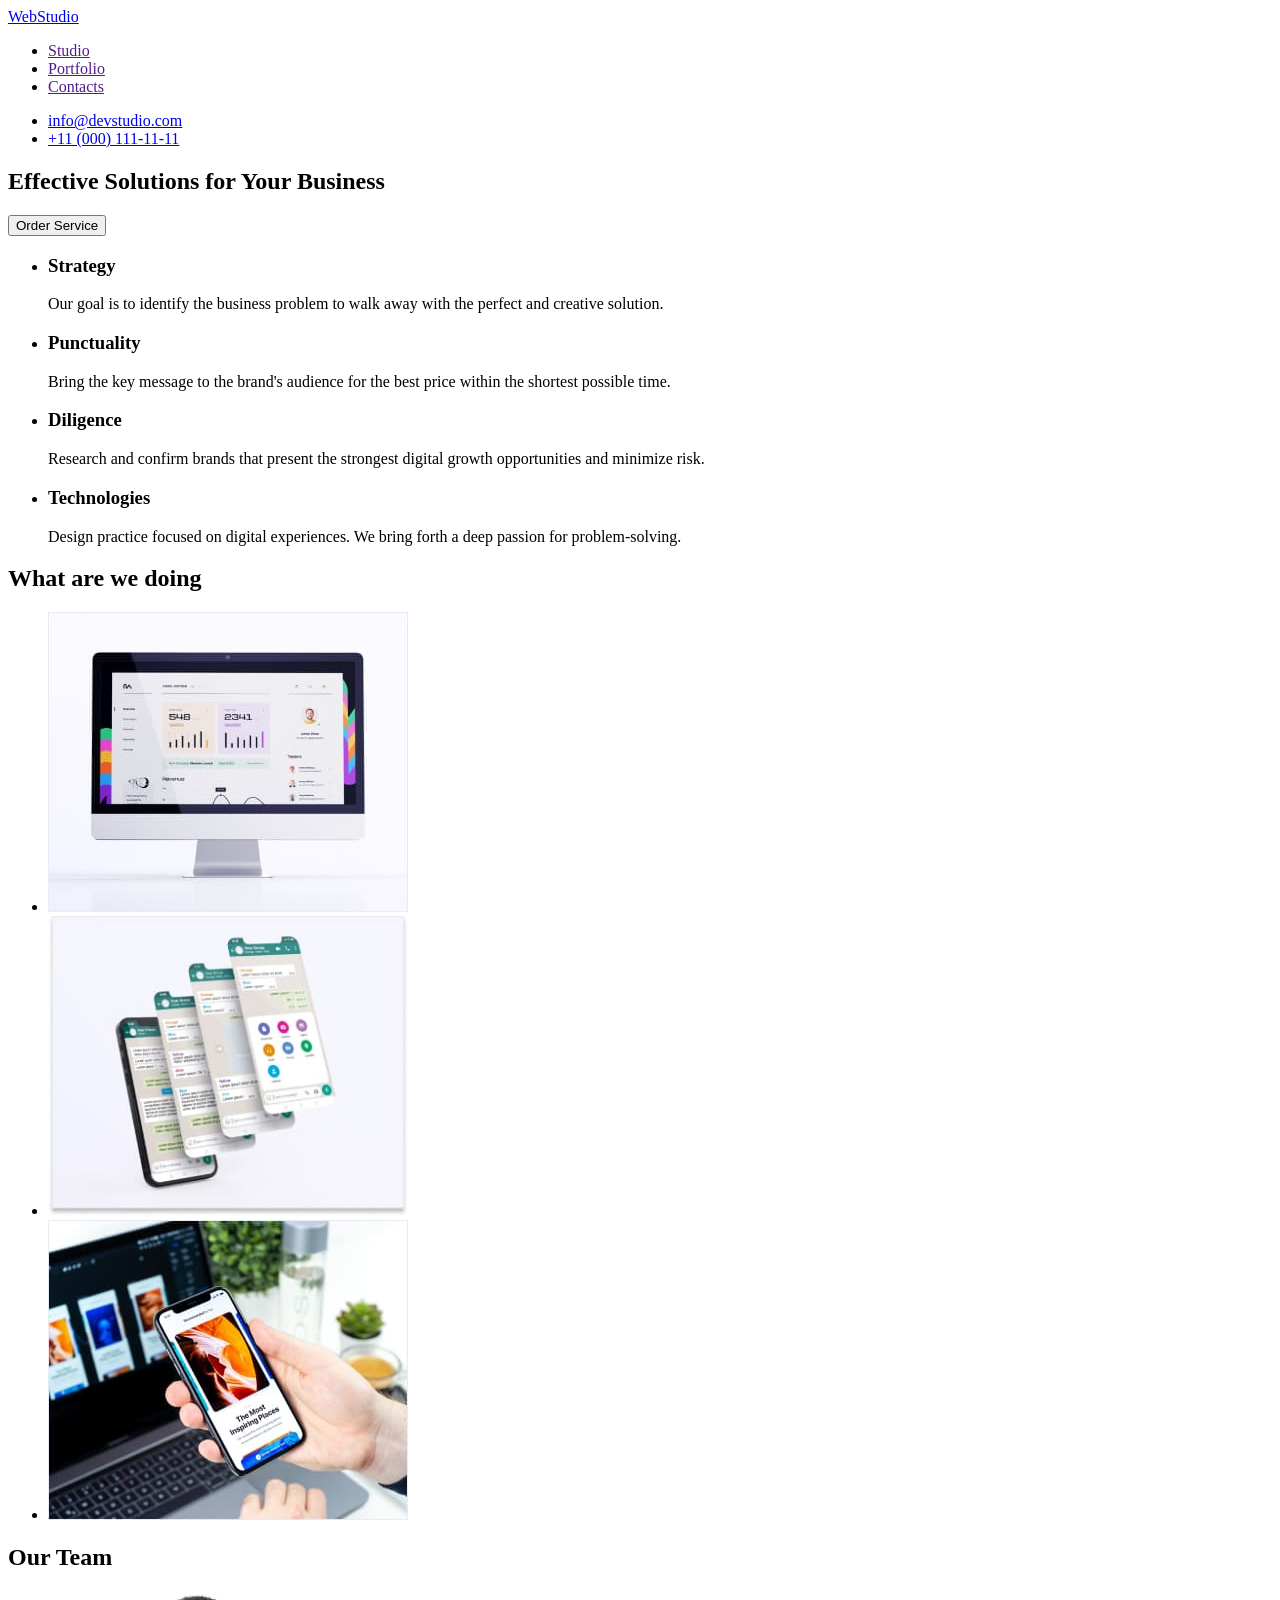
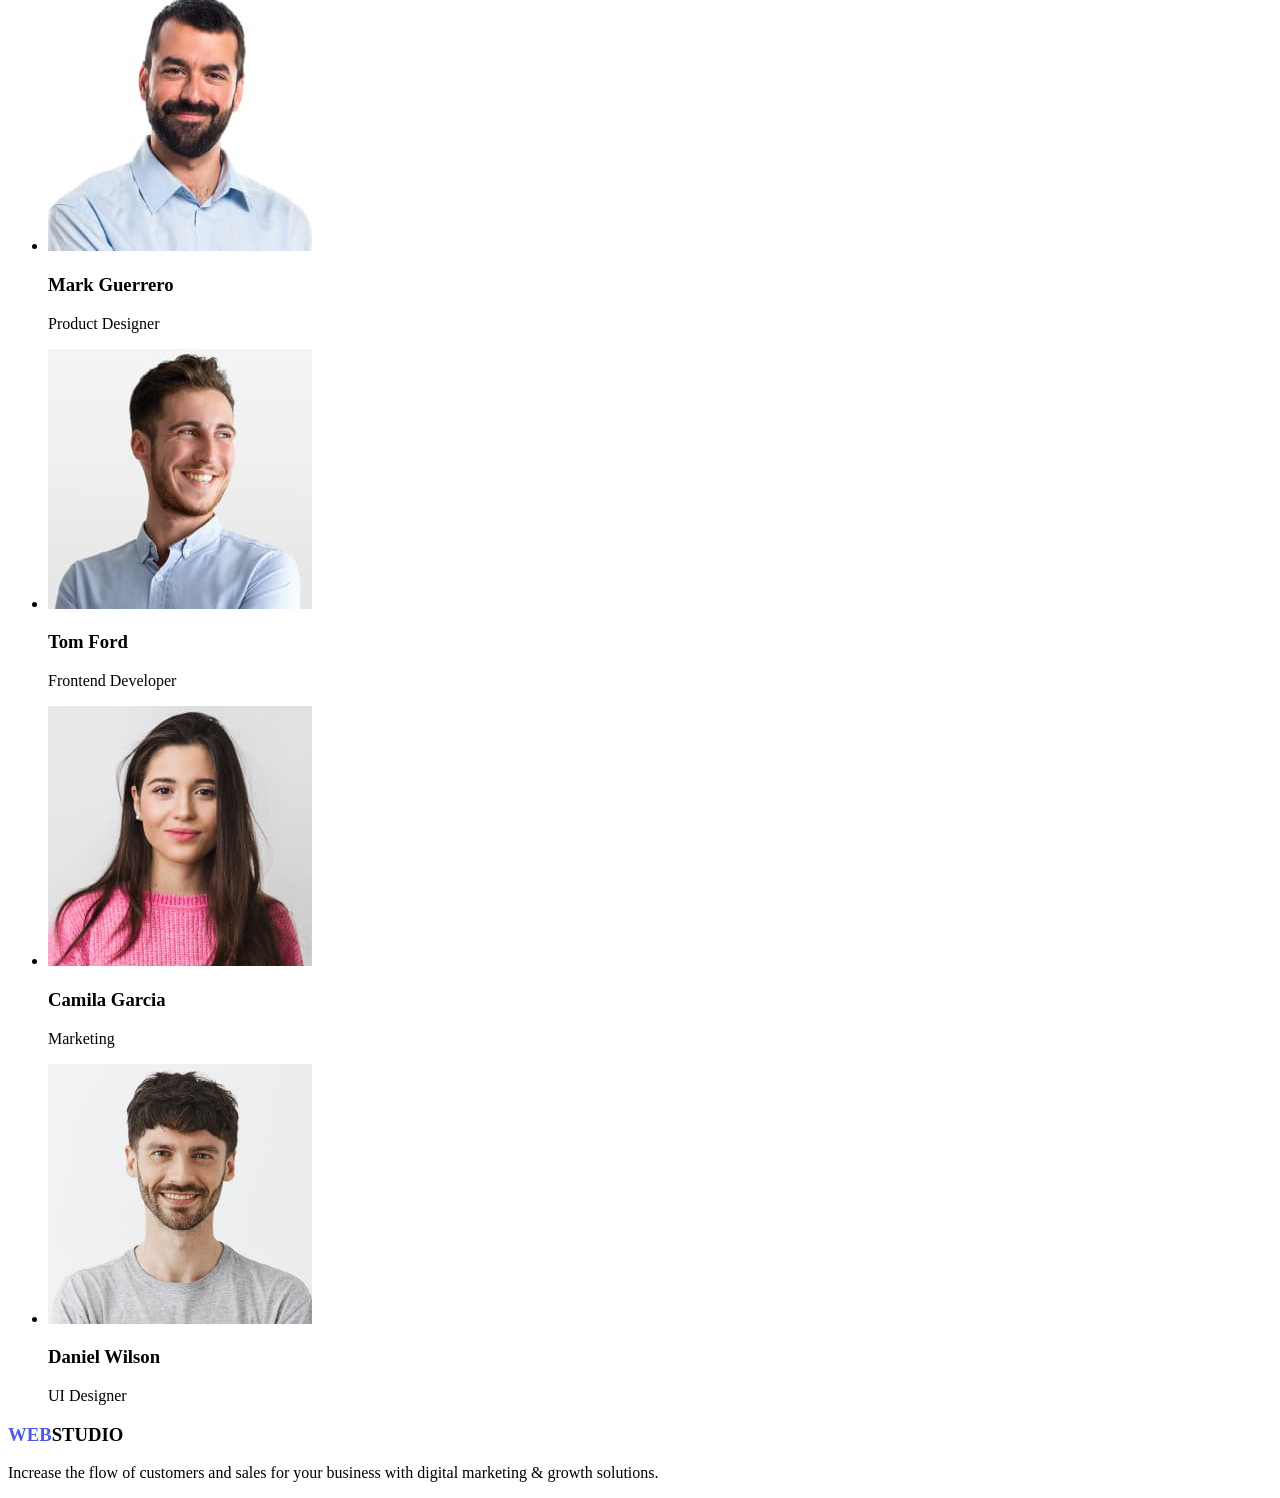
==== index.html @ 57eaba16 "Commit 4" ====
<!DOCTYPE html>
<html lang="en">
  <head>
    <meta charset="UTF-8" />
    <meta http-equiv="X-UA-Compatible" content="IE=edge" />
    <meta name="viewport" content="width=device-width, initial-scale=1.0" />
    <link rel="stylesheet" href="css/styles.css" />
    <title>Document</title>
  </head>
  <body>
    <!-- Header content -->
    <header>
      <nav>
        <a href="./index.html">WebStudio</a>
        <ul>
          <li>
            <a href="">Studio</a>
          </li>
          <li>
            <a href="">Portfolio</a>
          </li>
          <li>
            <a href="">Contacts</a>
          </li>
        </ul>
      </nav>
      <ul>
        <li><a href="mailto:info@devstudio.com">info@devstudio.com</a></li>
        <li><a href="tel:+110001111111">+11 (000) 111-11-11</a></li>
      </ul>
    </header>
    <!-- Main content -->
    <main>
      <section>
        <h1>Effective Solutions for Your Business</h1>
        <button type="button">Order Serviсe</button>
      </section>
      <!-- Section 1 -->
      <section>
        <ul>
          <li>
            <h3>Strategy</h3>
            <p>
              Our goal is to identify the business problem to walk away with the
              perfect and creative solution.
            </p>
          </li>
          <li>
            <h3>Punctuality</h3>
            <p>
              Bring the key message to the brand's audience for the best price
              within the shortest possible time.
            </p>
          </li>
          <li>
            <h3>Diligence</h3>
            <p>
              Research and confirm brands that present the strongest digital
              growth opportunities and minimize risk.
            </p>
          </li>
          <li>
            <h3>Technologies</h3>
            <p>
              Design practice focused on digital experiences. We bring forth a
              deep passion for problem-solving.
            </p>
          </li>
        </ul>
      </section>
      <!-- Section 2 -->
      <section>
        <h2>What are we doing</h2>
        <ul>
          <li>
            <img
              src="./images/img1.jpg"
              alt="computer"
              width="360"
              height="300"
            />
          </li>
          <li>
            <img src="./images/img2.jpg" alt="phone" width="360" height="300" />
          </li>
          <li>
            <img
              src="./images/img3.jpg"
              alt="phone and computer"
              width="360"
              height="300"
            />
          </li>
        </ul>
      </section>
      <!-- Section 3 -->
      <section>
        <h2>Our Team</h2>
        <ul>
          <li>
            <img src="./images/mark.jpg" alt="mark" width="264" height="260" />
            <h3>Mark Guerrero</h3>
            <p>Product Designer</p>
          </li>
          <li>
            <img src="./images/tom.jpg" alt="tom" width="264" height="260" />
            <h3>Tom Ford</h3>
            <p>Frontend Developer</p>
          </li>
          <li>
            <img
              src="./images/camila.jpg"
              alt="camila"
              width="264"
              height="260"
            />
            <h3>Camila Garcia</h3>
            <p>Marketing</p>
          </li>
          <li>
            <img
              src="./images/daniel.jpg"
              alt="daniel"
              width="264"
              height="260"
            />
            <h3>Daniel Wilson</h3>
            <p>UI Designer</p>
          </li>
        </ul>
      </section>
    </main>
    <!-- Footer content -->
    <footer>
      <h3><span class="logo-item">WEB</span>STUDIO</h3>
      <p>
        Increase the flow of customers and sales for your business with digital
        marketing & growth solutions.
      </p>
    </footer>
  </body>
</html>
---- css/styles.css ----
body {
    width: 1440px;
    background-color: ;
}

/* Header content */


/* Footer content */
.logo-item {
    color: #4D5AE5;
}
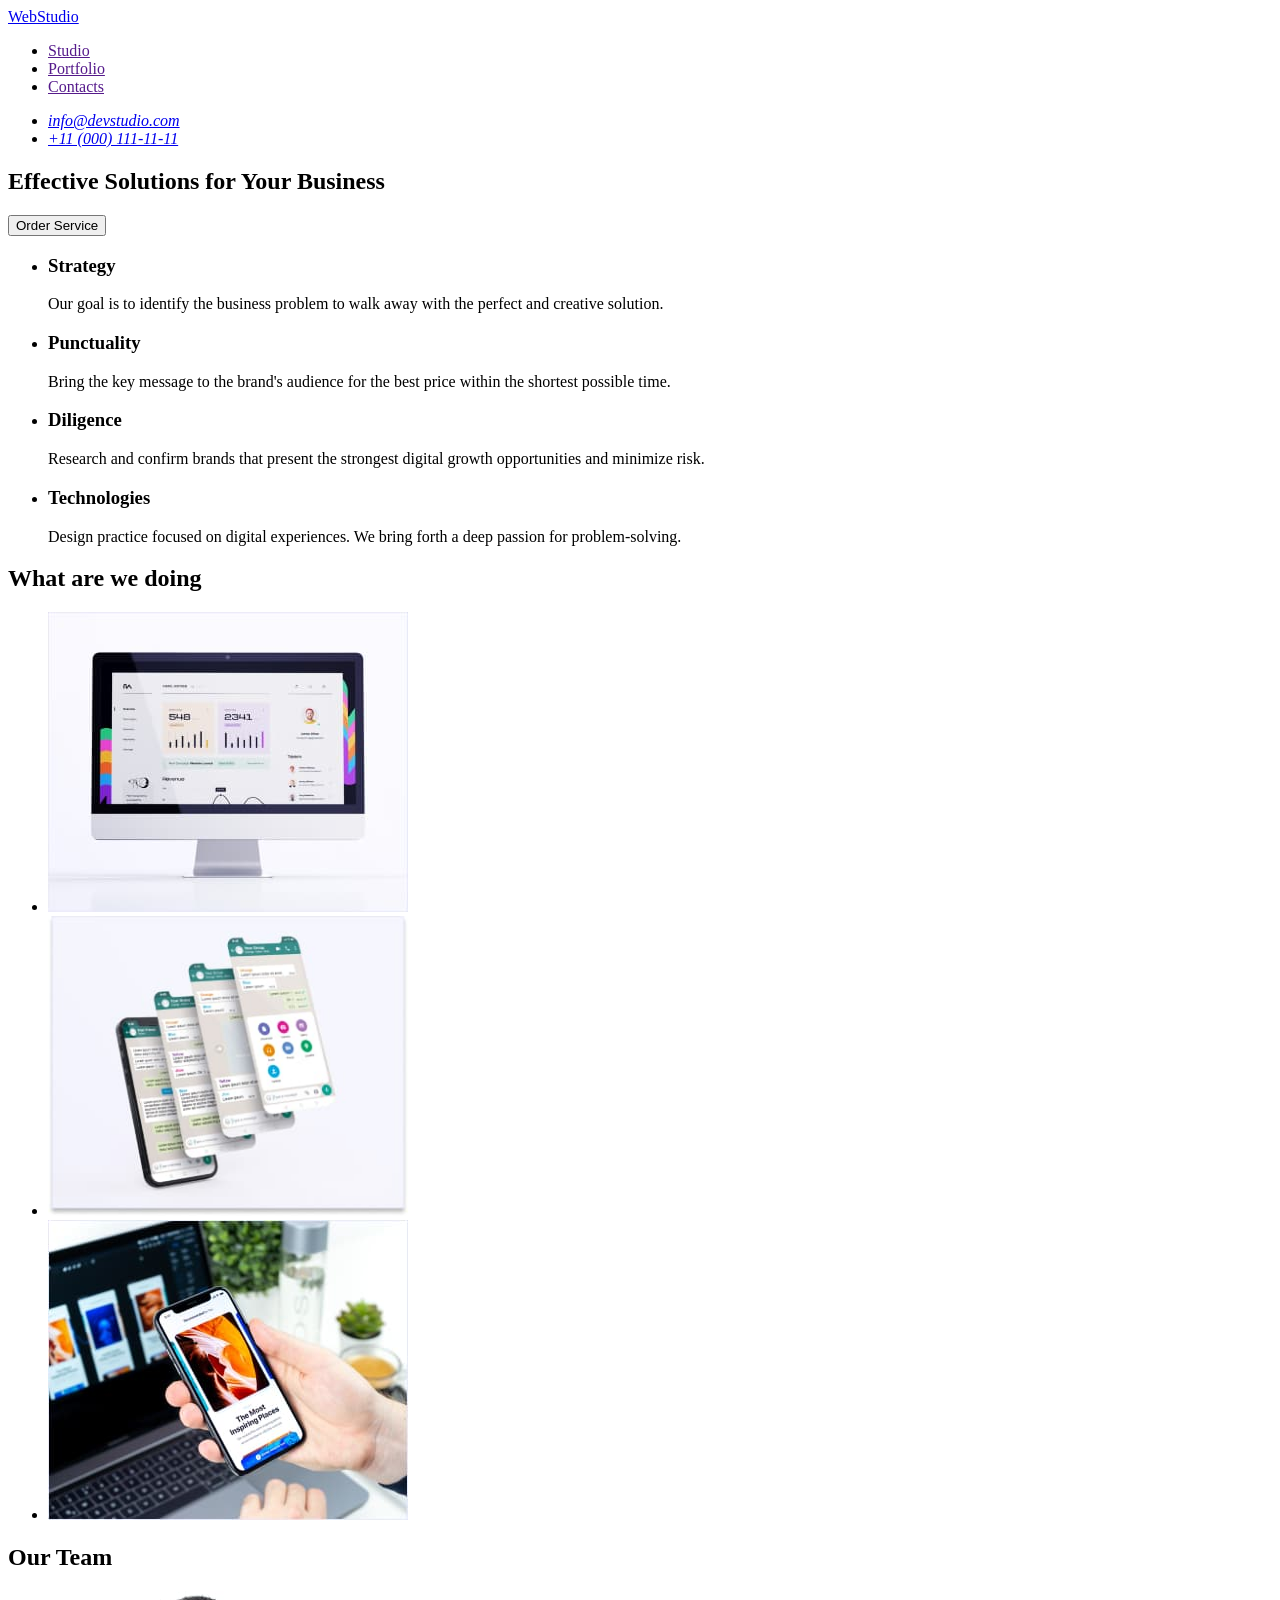
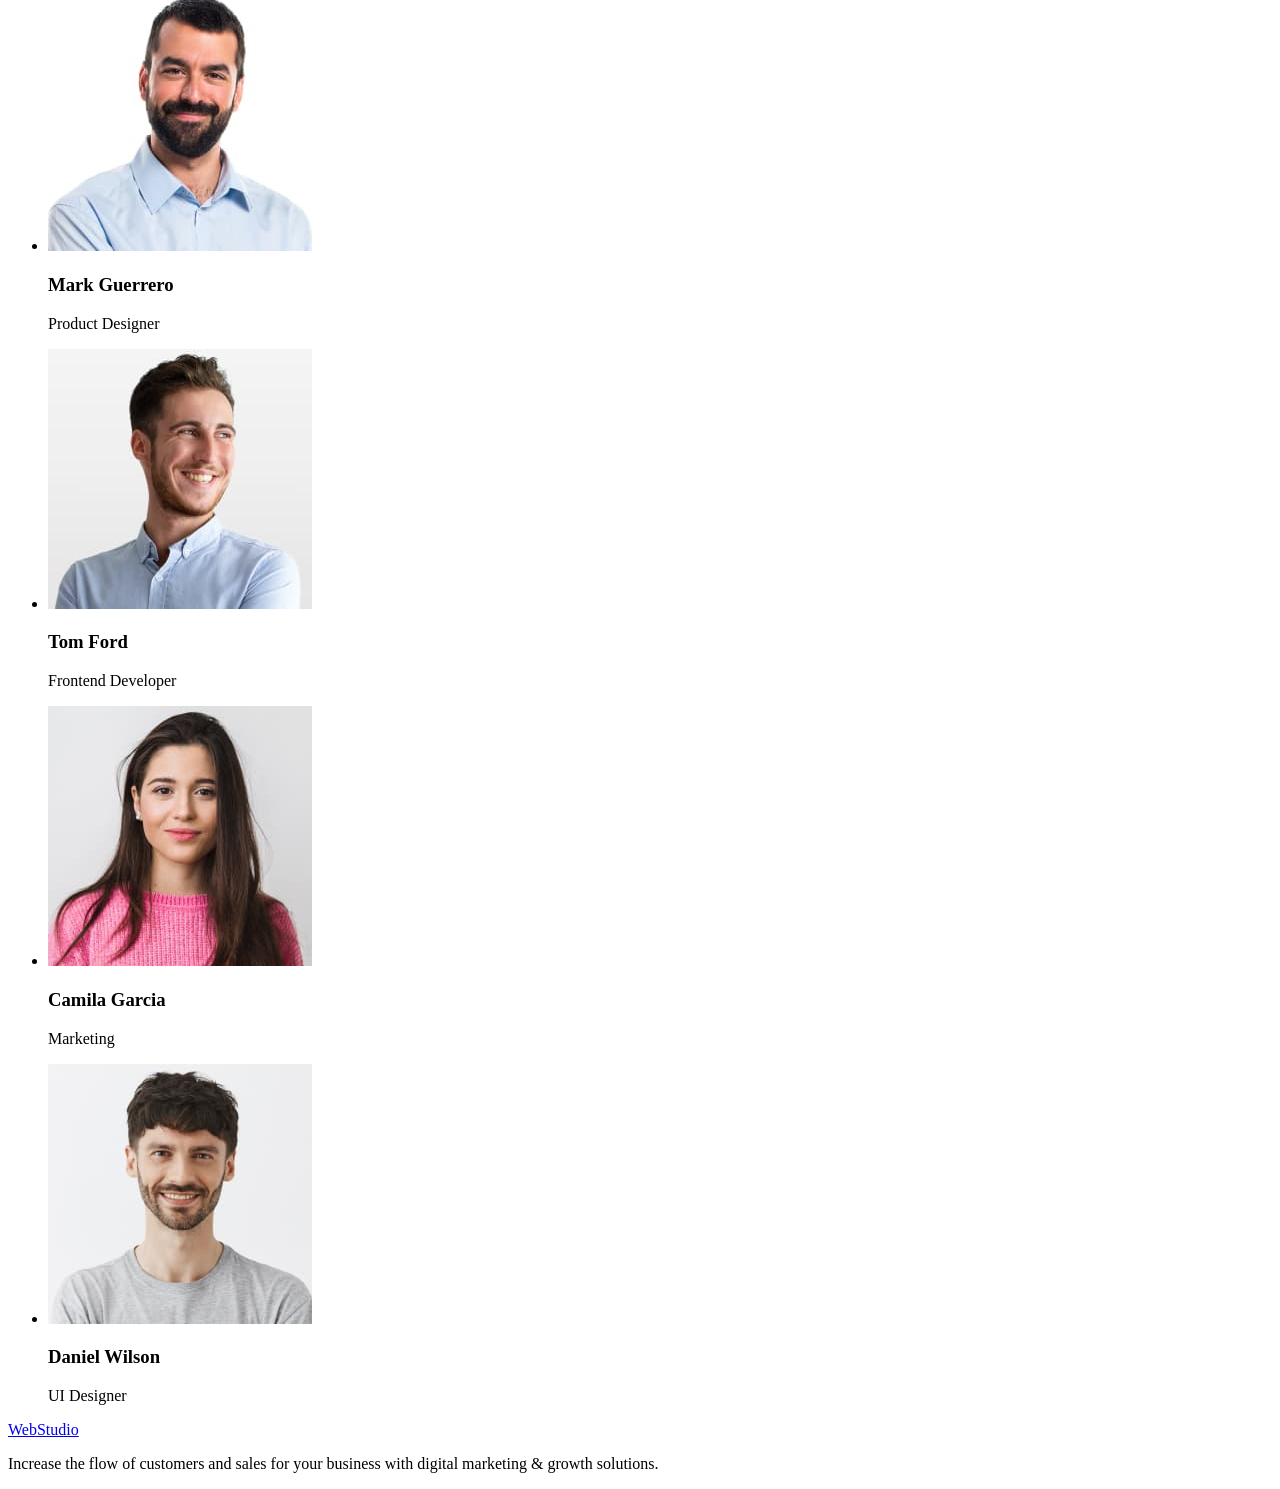
==== commit 36d5c7ce: "commit 5" ====
--- a/index.html
+++ b/index.html
@@ -24,16 +24,19 @@
           </li>
         </ul>
       </nav>
-      <ul>
-        <li><a href="mailto:info@devstudio.com">info@devstudio.com</a></li>
-        <li><a href="tel:+110001111111">+11 (000) 111-11-11</a></li>
-      </ul>
+      <address>
+        <ul>
+          <li><a href="mailto:info@devstudio.com">info@devstudio.com</a></li>
+          <li><a href="tel:+110001111111">+11 (000) 111-11-11</a></li>
+        </ul>
+      </address>
+     
     </header>
     <!-- Main content -->
     <main>
       <section>
         <h1>Effective Solutions for Your Business</h1>
-        <button type="button">Order Serviсe</button>
+        <button type="button">Order Service</button>
       </section>
       <!-- Section 1 -->
       <section>
@@ -132,7 +135,7 @@
     </main>
     <!-- Footer content -->
     <footer>
-      <h3><span class="logo-item">WEB</span>STUDIO</h3>
+      <a href="./index.html">WebStudio</a>
       <p>
         Increase the flow of customers and sales for your business with digital
         marketing & growth solutions.
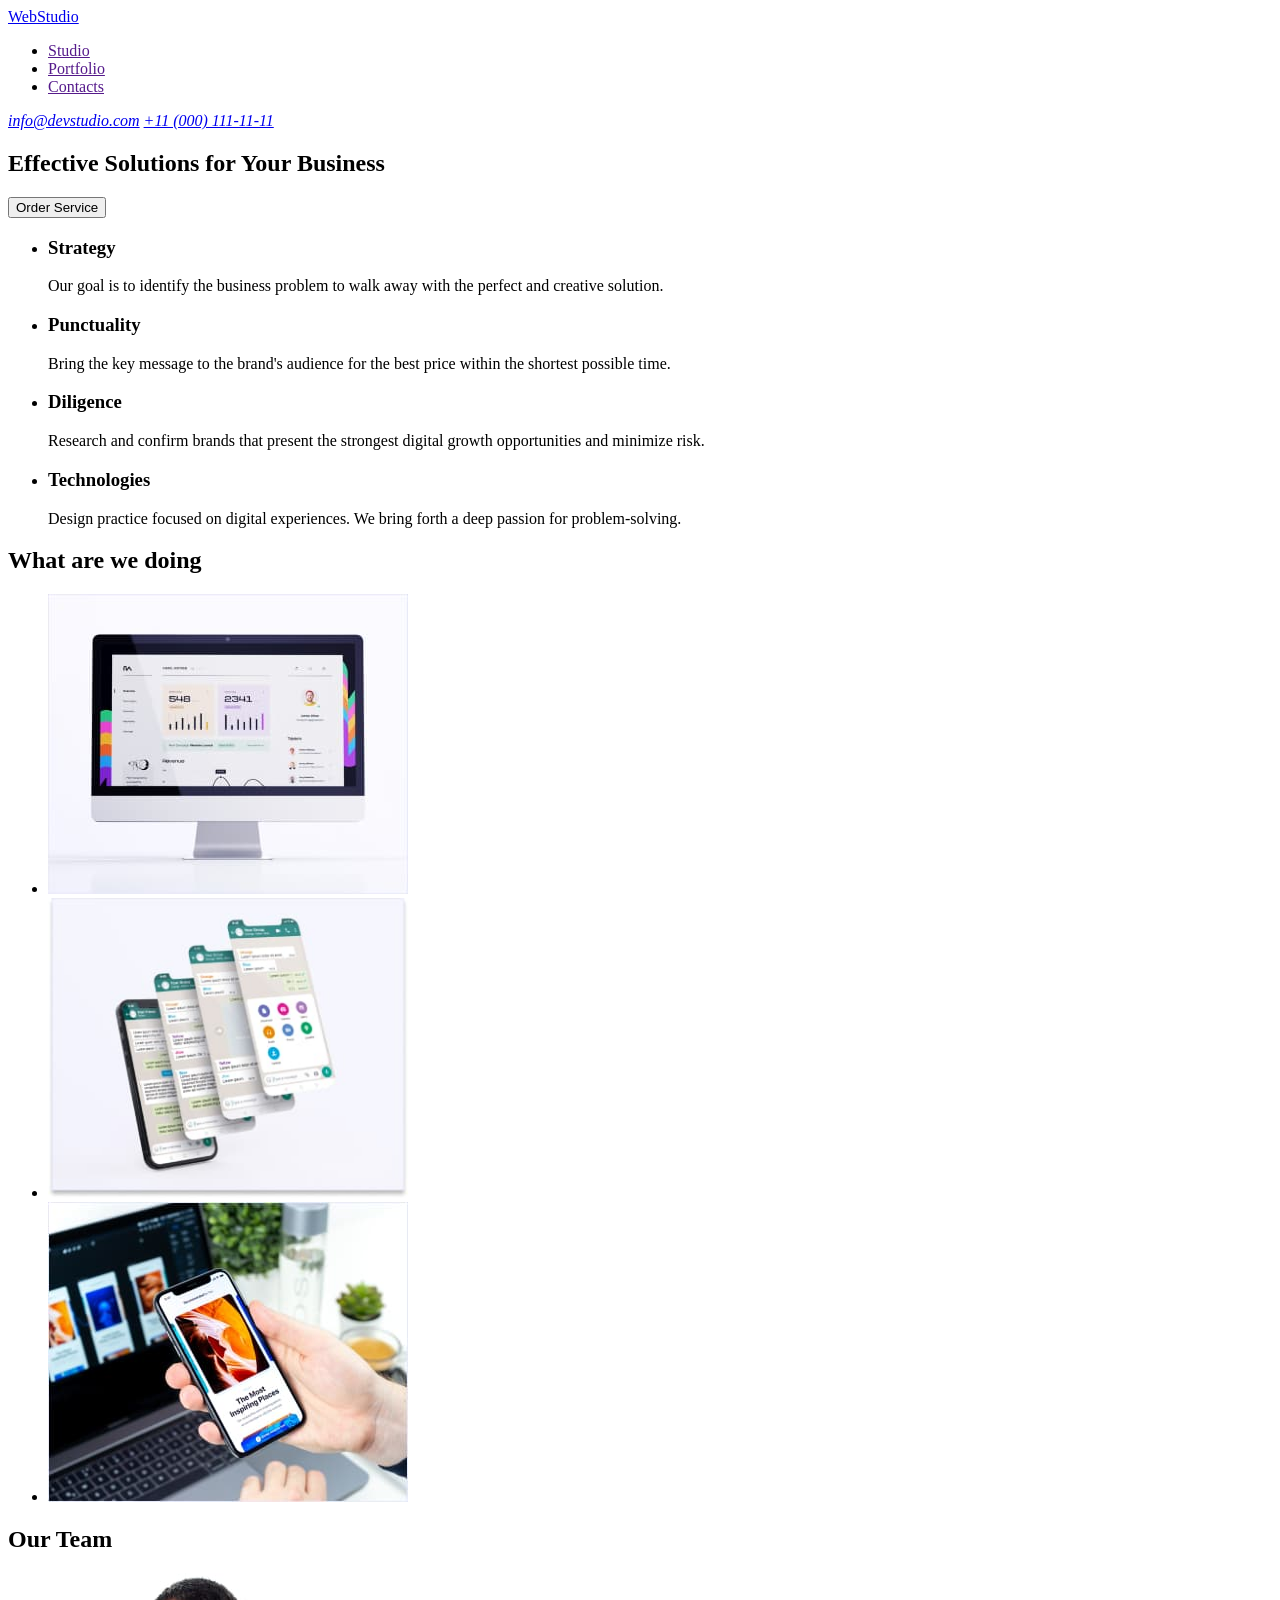
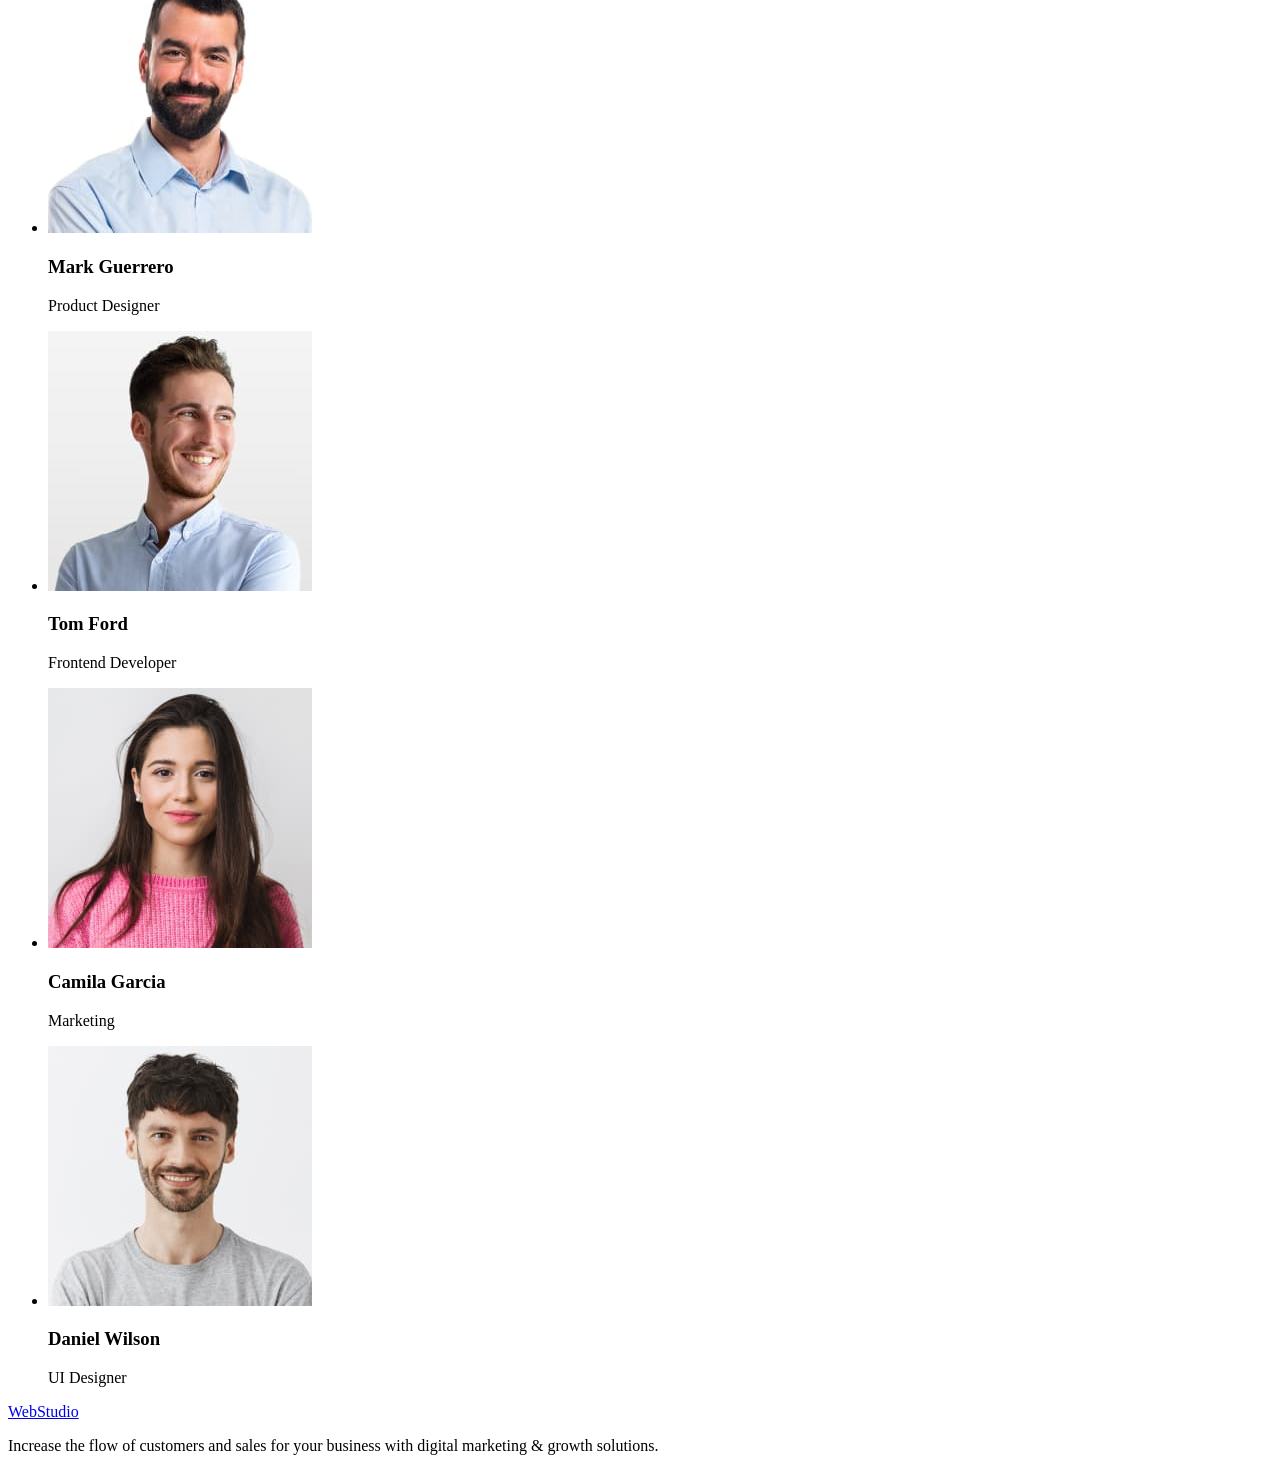
==== commit c8380372: "Fix section 2" ====
--- a/index.html
+++ b/index.html
@@ -25,21 +25,20 @@
         </ul>
       </nav>
       <address>
-        <ul>
-          <li><a href="mailto:info@devstudio.com">info@devstudio.com</a></li>
-          <li><a href="tel:+110001111111">+11 (000) 111-11-11</a></li>
-        </ul>
+        <a href="mailto:info@devstudio.com">info@devstudio.com</a>
+        <a href="tel:+110001111111">+11 (000) 111-11-11</a>
       </address>
-     
     </header>
     <!-- Main content -->
     <main>
+      <!-- Section 1 -->
       <section>
         <h1>Effective Solutions for Your Business</h1>
         <button type="button">Order Service</button>
       </section>
-      <!-- Section 1 -->
+      <!-- Section 2 -->
       <section>
+        <h2 hidden>About us</h2>
         <ul>
           <li>
             <h3>Strategy</h3>
@@ -71,7 +70,7 @@
           </li>
         </ul>
       </section>
-      <!-- Section 2 -->
+      <!-- Section 3 -->
       <section>
         <h2>What are we doing</h2>
         <ul>
@@ -96,7 +95,7 @@
           </li>
         </ul>
       </section>
-      <!-- Section 3 -->
+      <!-- Section 4 -->
       <section>
         <h2>Our Team</h2>
         <ul>
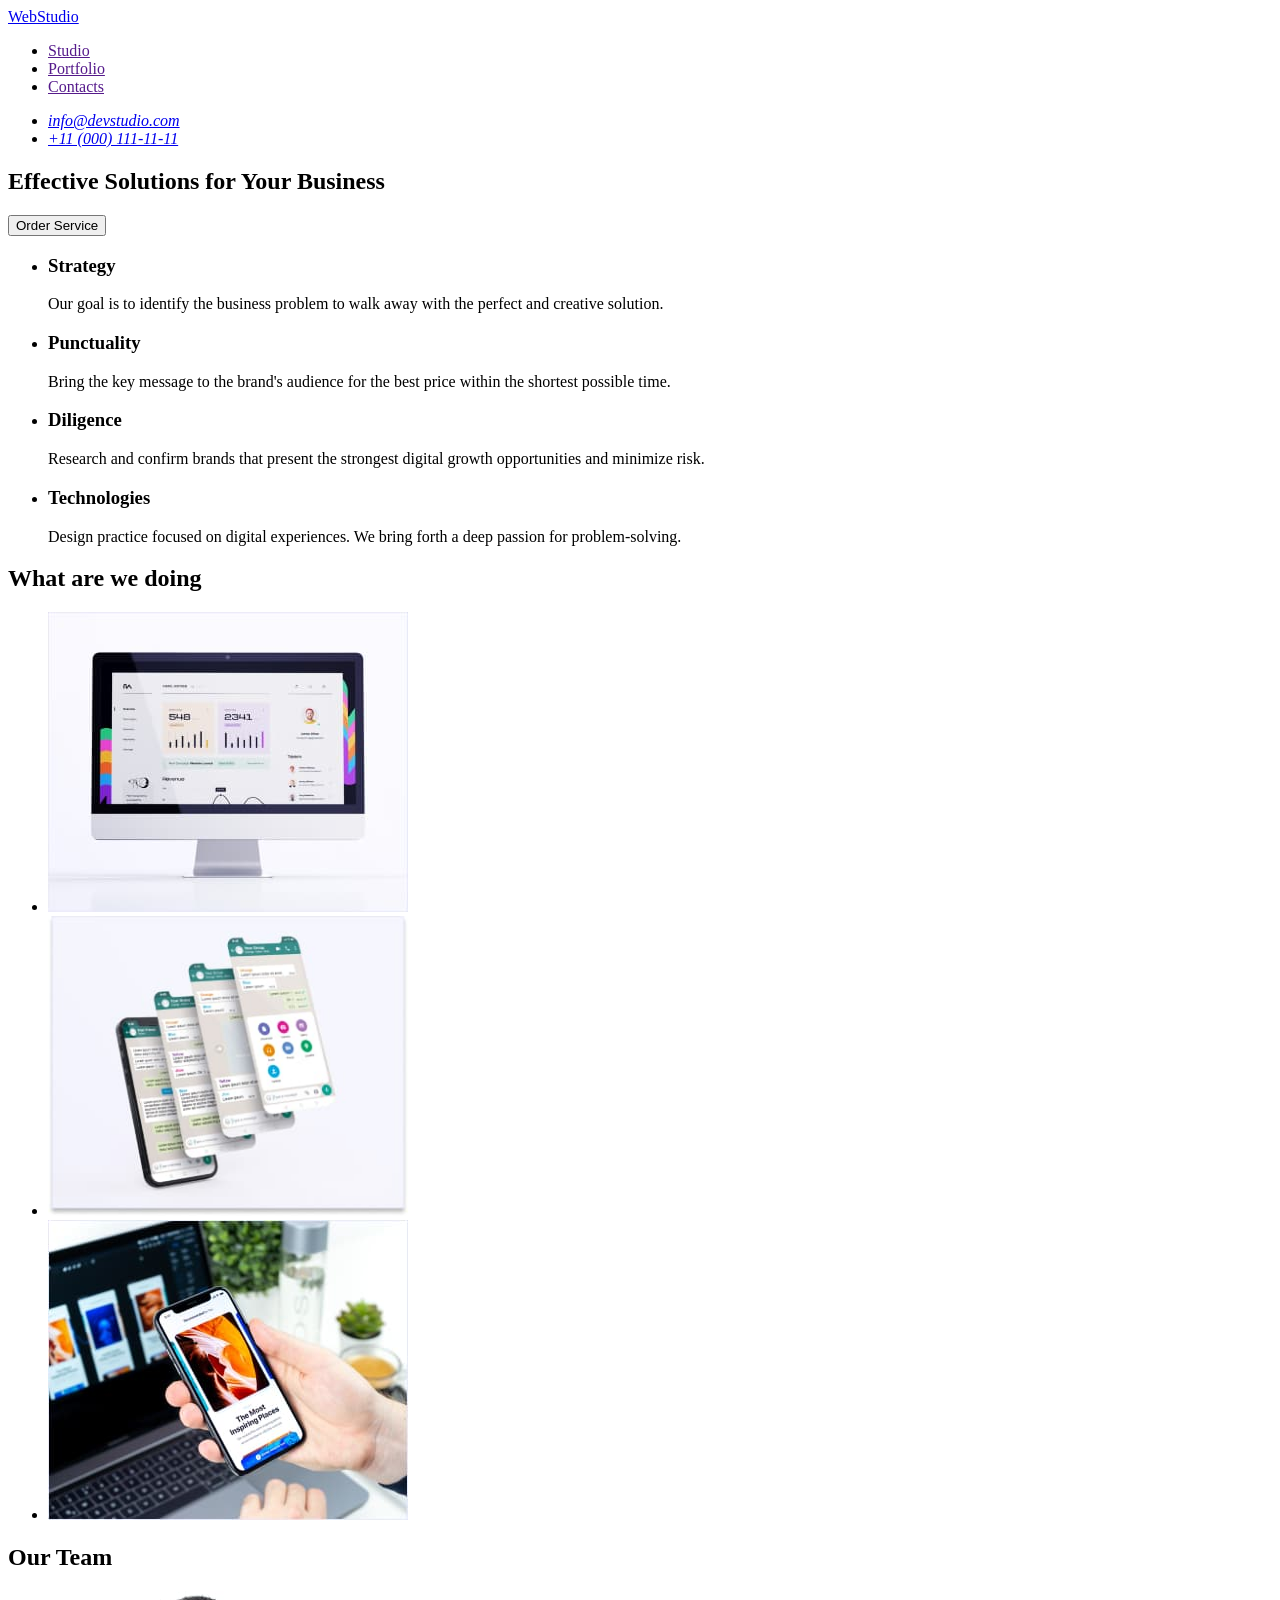
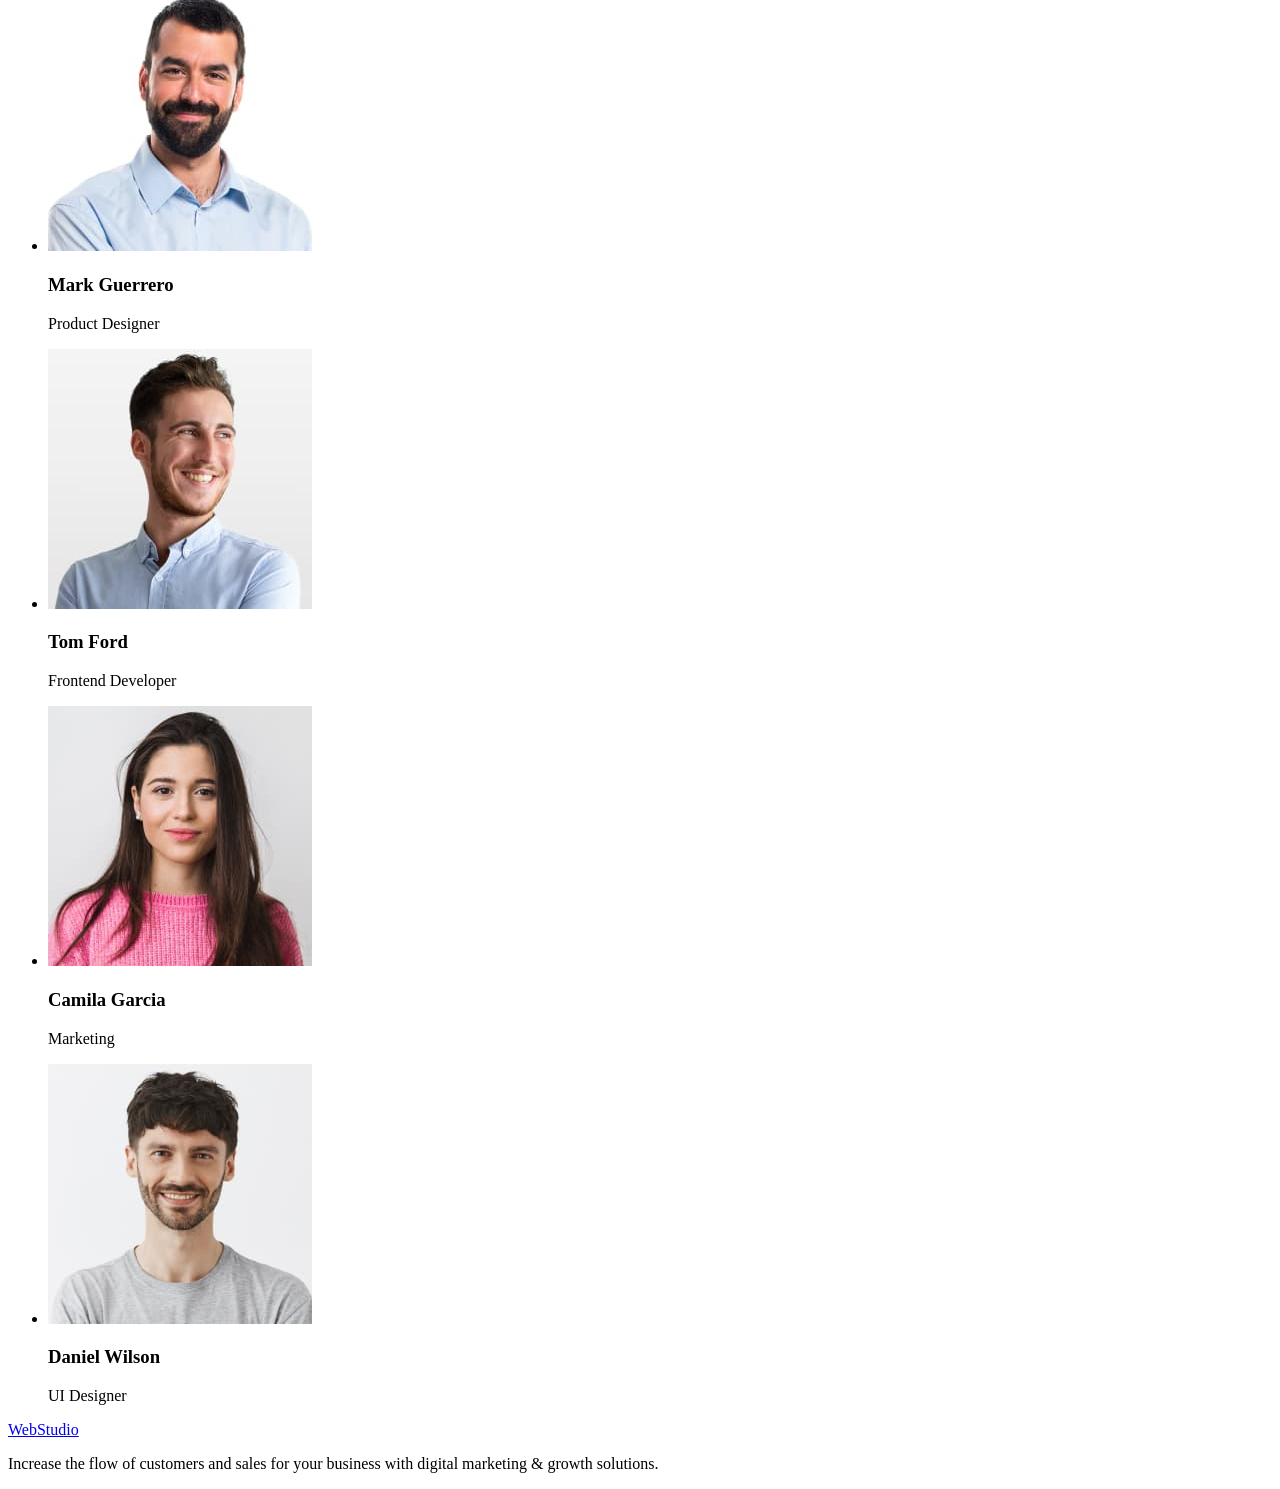
==== commit faf9301f: "Revert "Fix section 2"" ====
--- a/index.html
+++ b/index.html
@@ -25,9 +25,12 @@
         </ul>
       </nav>
       <address>
-        <a href="mailto:info@devstudio.com">info@devstudio.com</a>
-        <a href="tel:+110001111111">+11 (000) 111-11-11</a>
+        <ul>
+          <li><a href="mailto:info@devstudio.com">info@devstudio.com</a></li>
+          <li><a href="tel:+110001111111">+11 (000) 111-11-11</a></li>
+        </ul>
       </address>
+     
     </header>
     <!-- Main content -->
     <main>
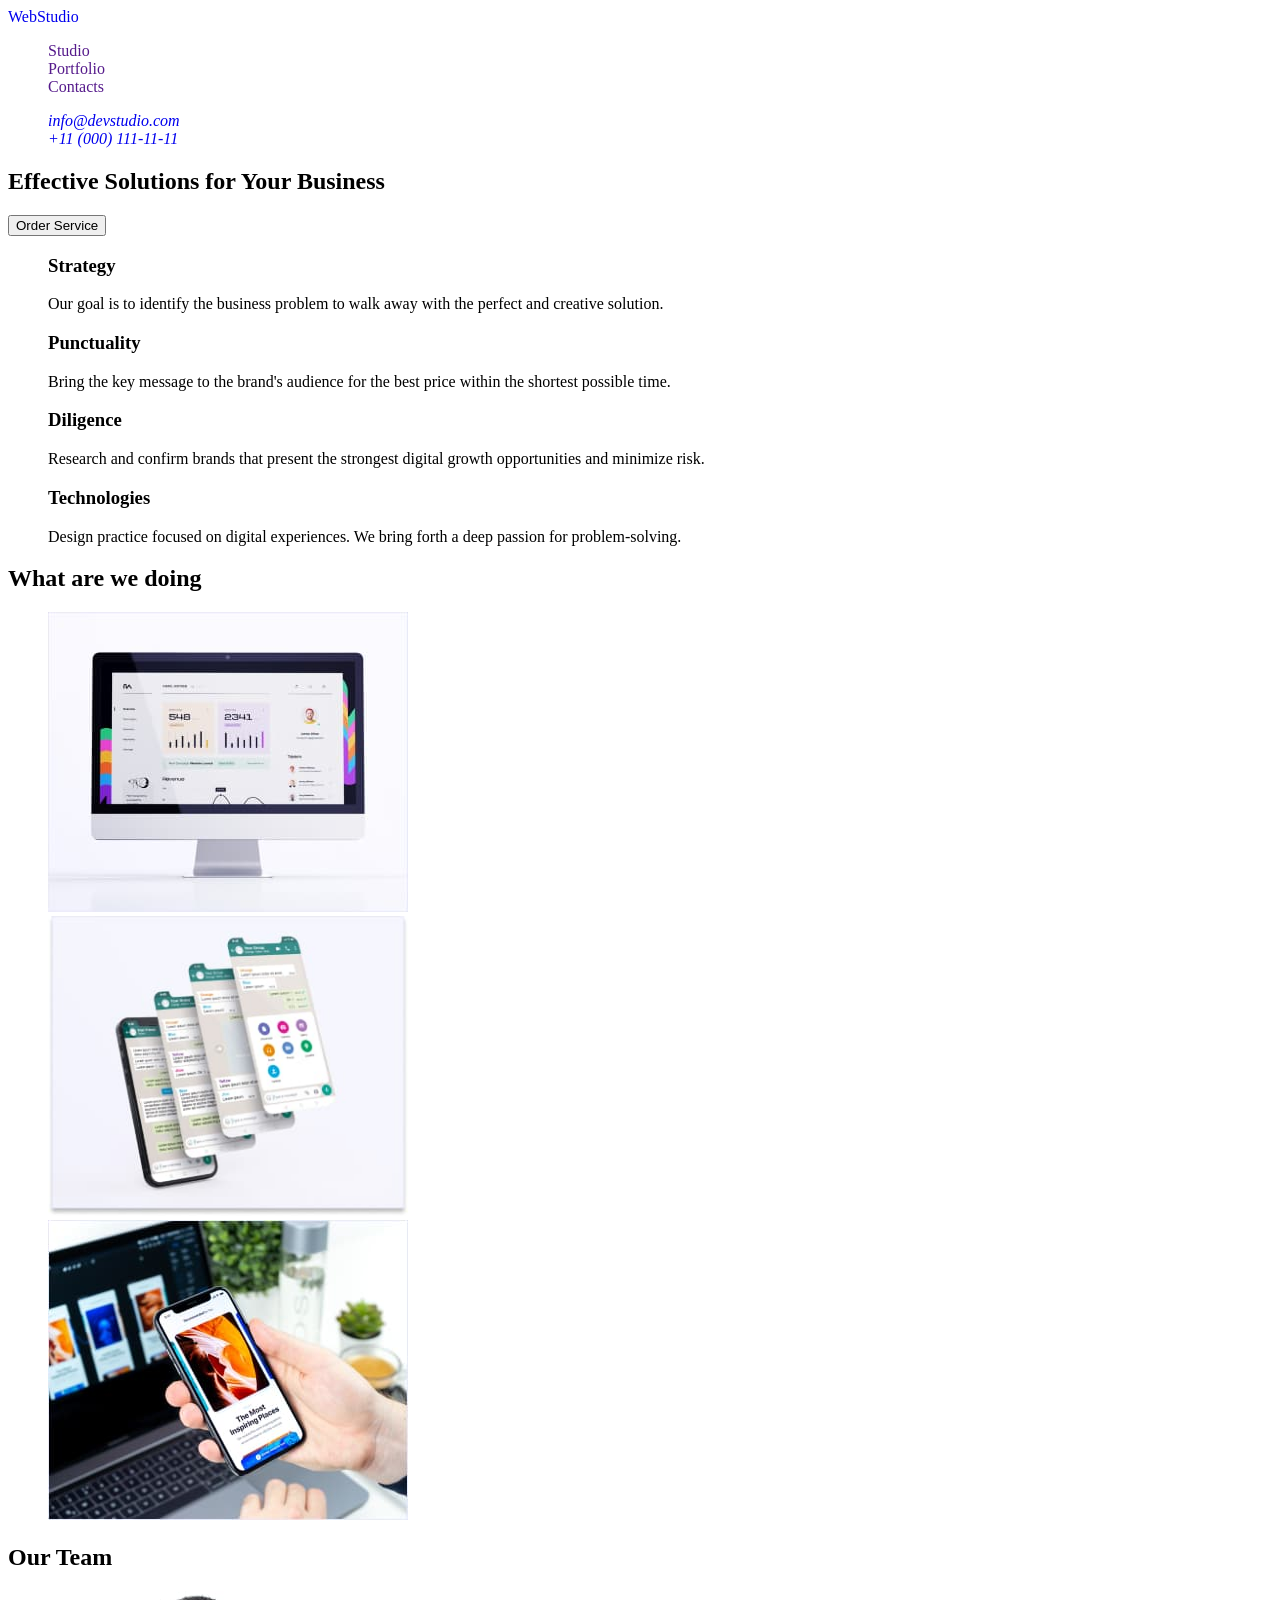
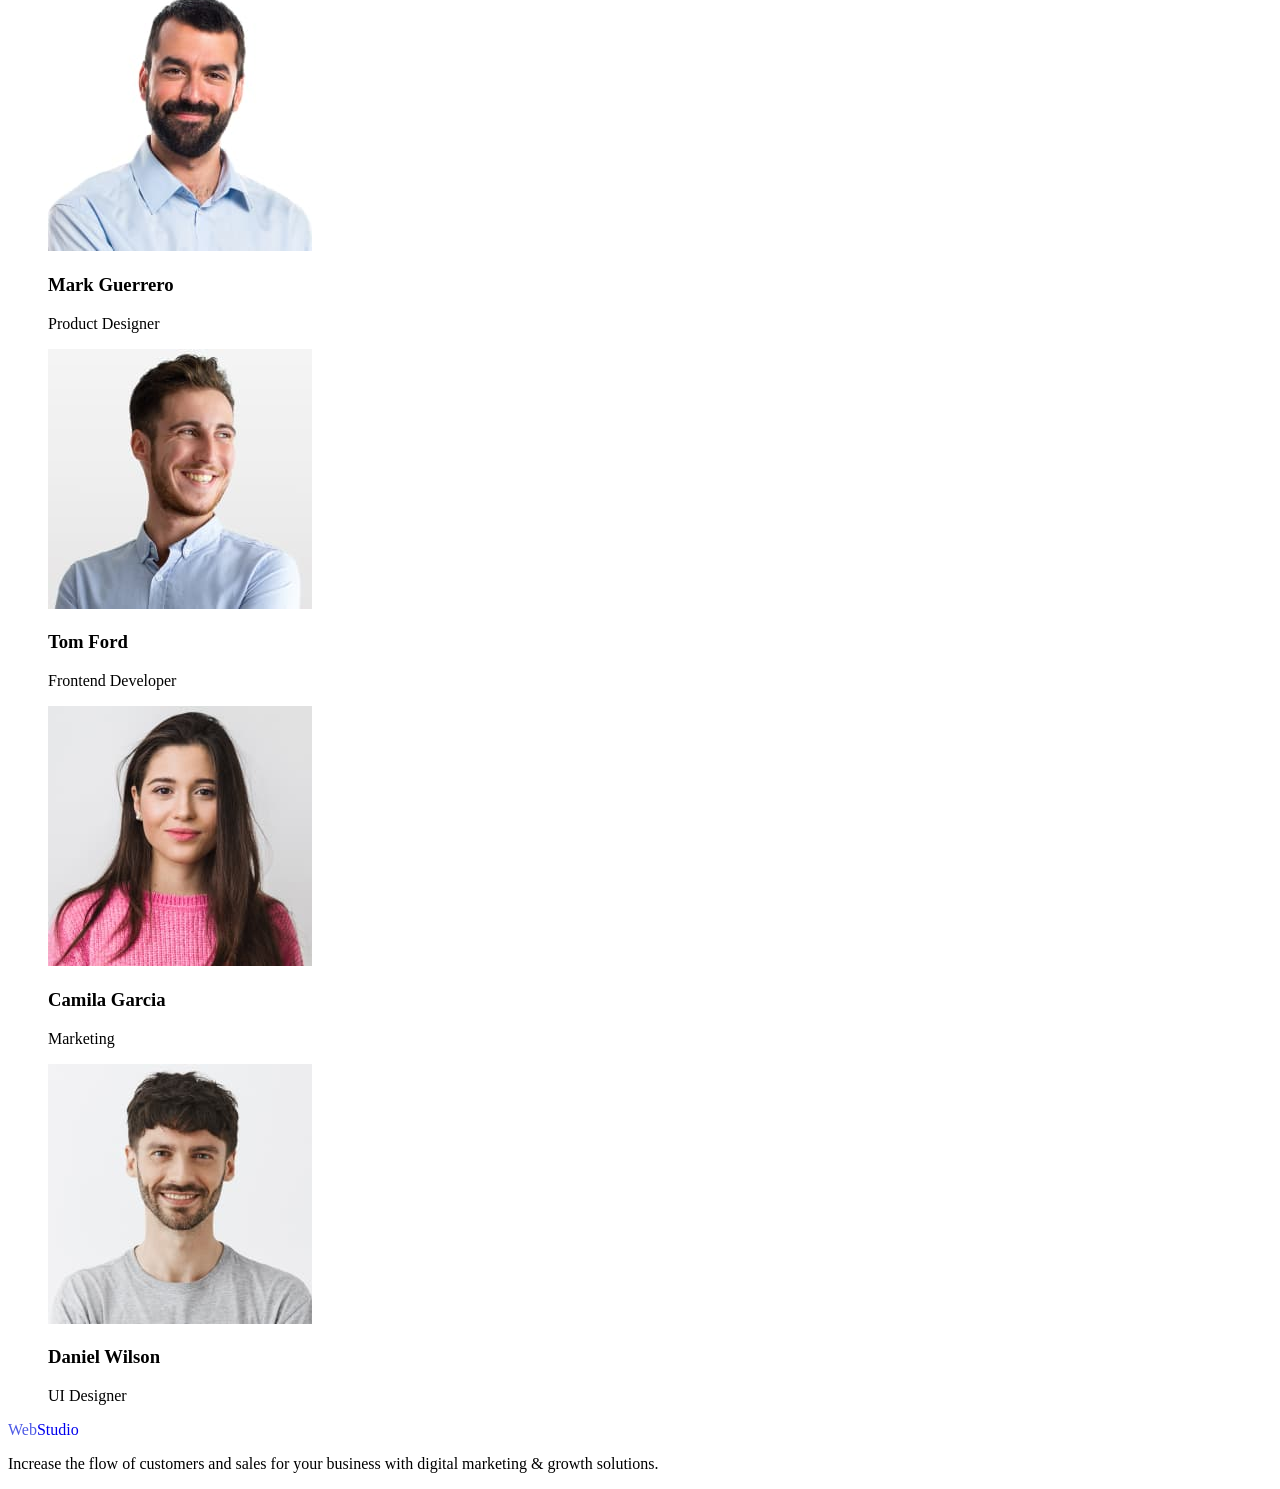
==== commit 54033c9e: "commit 1" ====
--- a/index.html
+++ b/index.html
@@ -9,7 +9,7 @@
   </head>
   <body>
     <!-- Header content -->
-    <header>
+    <header class="page-header">
       <nav>
         <a href="./index.html">WebStudio</a>
         <ul>
@@ -137,7 +137,7 @@
     </main>
     <!-- Footer content -->
     <footer>
-      <a href="./index.html">WebStudio</a>
+      <a href="./index.html"><span class="logo-item">Web</span>Studio</a>
       <p>
         Increase the flow of customers and sales for your business with digital
         marketing & growth solutions.
--- a/css/styles.css
+++ b/css/styles.css
@@ -1,6 +1,13 @@
 body {
     width: 1440px;
-    background-color: ;
+    background-color:;
+    color: ;
+}
+a {
+    text-decoration: none;
+}
+ul {
+    list-style: none;
 }
 
 /* Header content */
@@ -9,4 +16,11 @@
 /* Footer content */
 .logo-item {
     color: #4D5AE5;
-}+}
+.logo-item:hover,
+.logo-item:focus {
+    color: fuchsia;
+}
+.logo-item:active {
+    color: aqua;
+}
